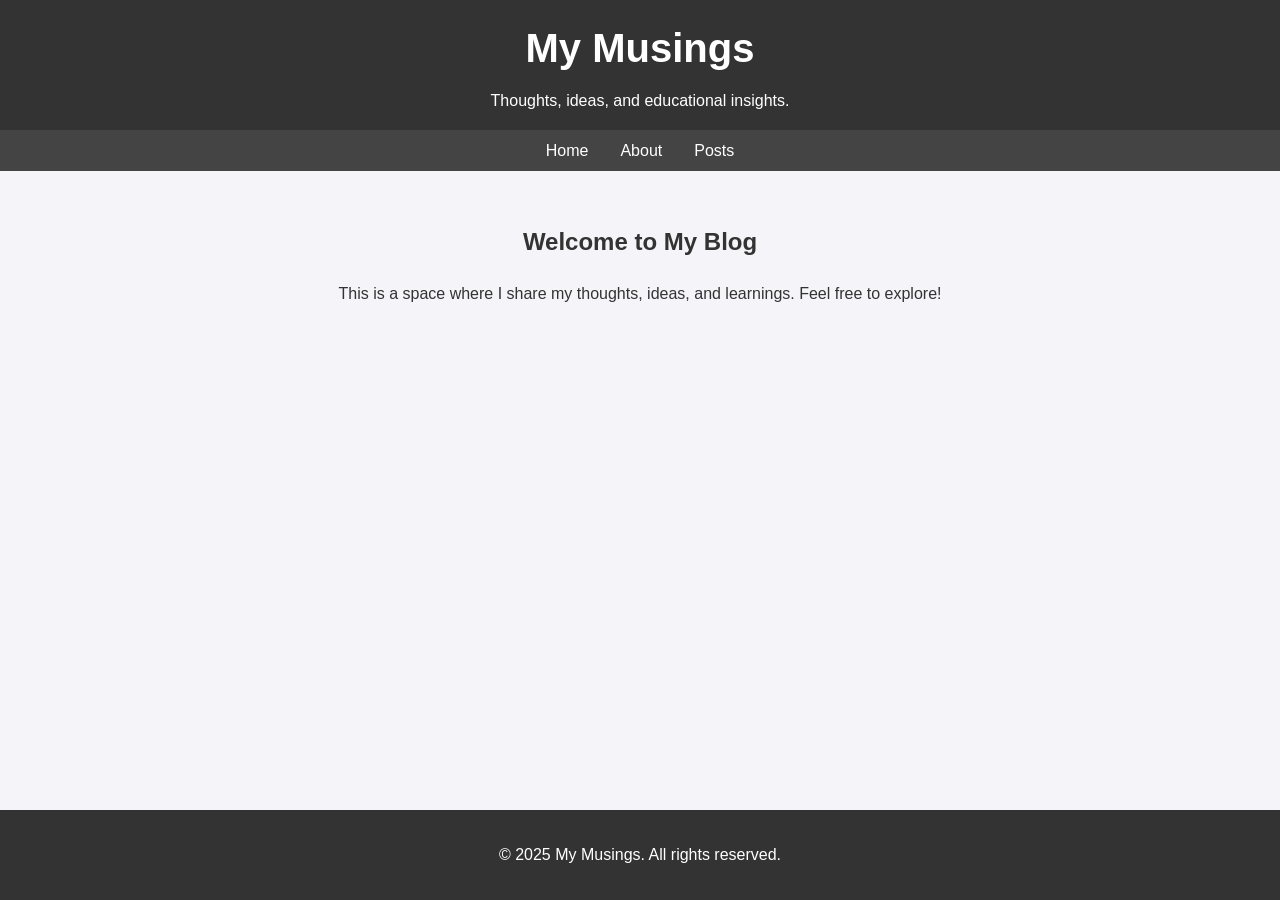
==== index.html @ 352ae84f "Setup" ====
<!DOCTYPE html>
<html lang="en">
<head>
    <meta charset="UTF-8">
    <meta name="viewport" content="width=device-width, initial-scale=1.0">
    <title>My Musings</title>
    <link rel="stylesheet" href="styles.css">
</head>
<body>
    <header>
        <h1>My Musings</h1>
        <p>Thoughts, ideas, and educational insights.</p>
    </header>
    <nav>
        <ul>
            <li><a href="index.html">Home</a></li>
            <li><a href="about.html">About</a></li>
            <li><a href="posts.html">Posts</a></li>
        </ul>
    </nav>
    <main>
        <h2>Welcome to My Blog</h2>
        <p>This is a space where I share my thoughts, ideas, and learnings. Feel free to explore!</p>
    </main>
    <footer>
        <p>&copy; 2025 My Musings. All rights reserved.</p>
    </footer>
</body>
</html>
---- styles.css ----
body {
    font-family: Arial, sans-serif;
    line-height: 1.6;
    margin: 0;
    padding: 0;
    background-color: #f4f4f9;
    color: #333;
}

header {
    background: #333;
    color: #fff;
    text-align: center;
    padding: 1rem;
}

header h1 {
    margin: 0;
    font-size: 2.5rem;
}

header p {
    margin: 0.5rem 0 0;
}

nav {
    background: #444;
    color: #fff;
    text-align: center;
    padding: 0.5rem 0;
}

nav ul {
    list-style: none;
    padding: 0;
    margin: 0;
    display: flex;
    justify-content: center;
}

nav ul li {
    margin: 0 1rem;
}

nav ul li a {
    color: #fff;
    text-decoration: none;
}

nav ul li a:hover {
    text-decoration: underline;
}

main {
    padding: 2rem;
    text-align: center;
}

footer {
    background: #333;
    color: #fff;
    text-align: center;
    padding: 1rem 0;
    position: fixed;
    bottom: 0;
    width: 100%;
}
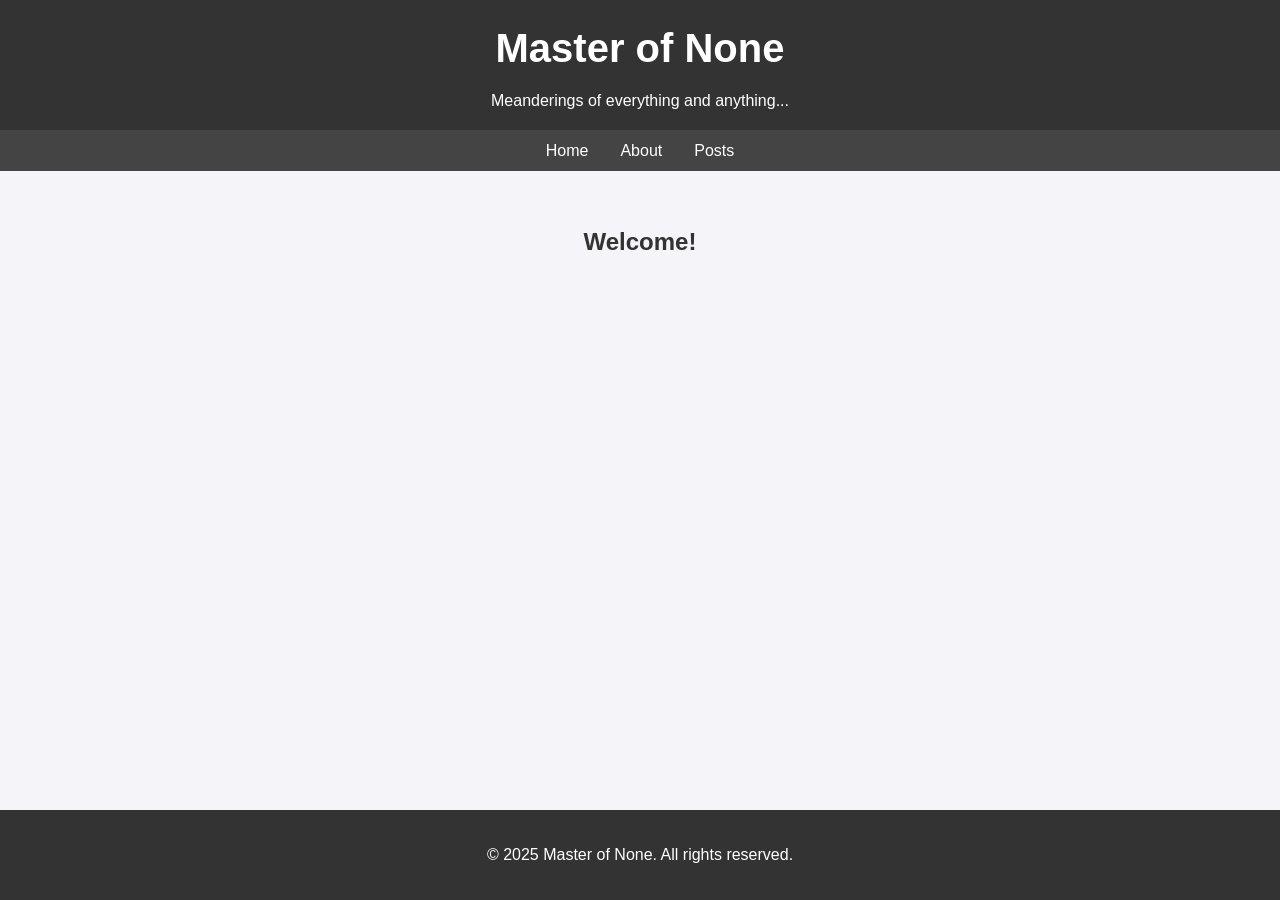
==== commit 0c078723: "updated landing" ====
--- a/index.html
+++ b/index.html
@@ -8,8 +8,8 @@
 </head>
 <body>
     <header>
-        <h1>My Musings</h1>
-        <p>Thoughts, ideas, and educational insights.</p>
+        <h1>Master of None</h1>
+        <p>Meanderings of everything and anything...</p>
     </header>
     <nav>
         <ul>
@@ -19,11 +19,11 @@
         </ul>
     </nav>
     <main>
-        <h2>Welcome to My Blog</h2>
-        <p>This is a space where I share my thoughts, ideas, and learnings. Feel free to explore!</p>
+        <h2>Welcome!</h2>
+        <p></p>
     </main>
     <footer>
-        <p>&copy; 2025 My Musings. All rights reserved.</p>
+        <p>&copy; 2025 Master of None. All rights reserved.</p>
     </footer>
 </body>
 </html>
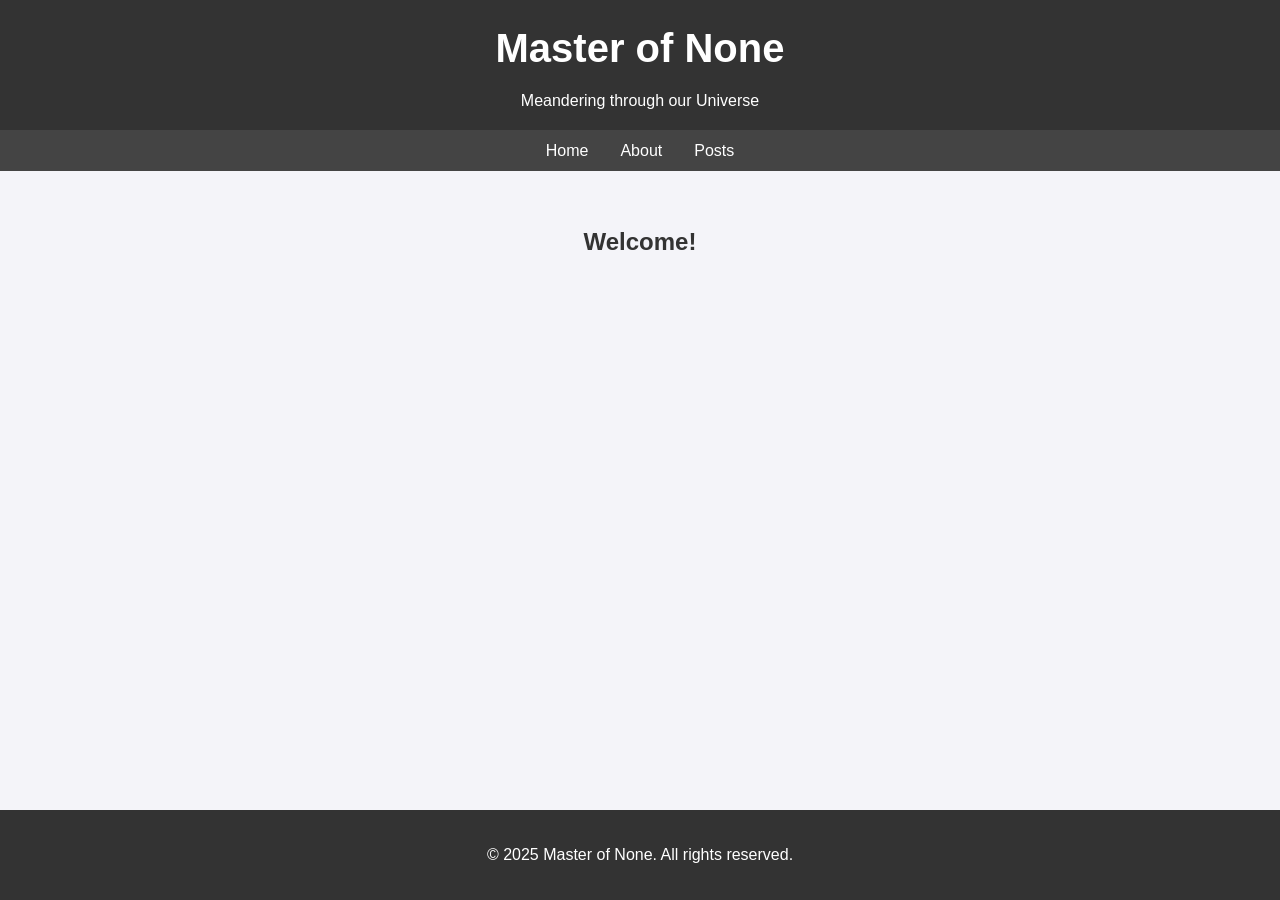
==== commit a3ee6b19: "updated landing" ====
--- a/index.html
+++ b/index.html
@@ -9,7 +9,7 @@
 <body>
     <header>
         <h1>Master of None</h1>
-        <p>Meanderings of everything and anything...</p>
+        <p>Meandering through our Universe</p>
     </header>
     <nav>
         <ul>
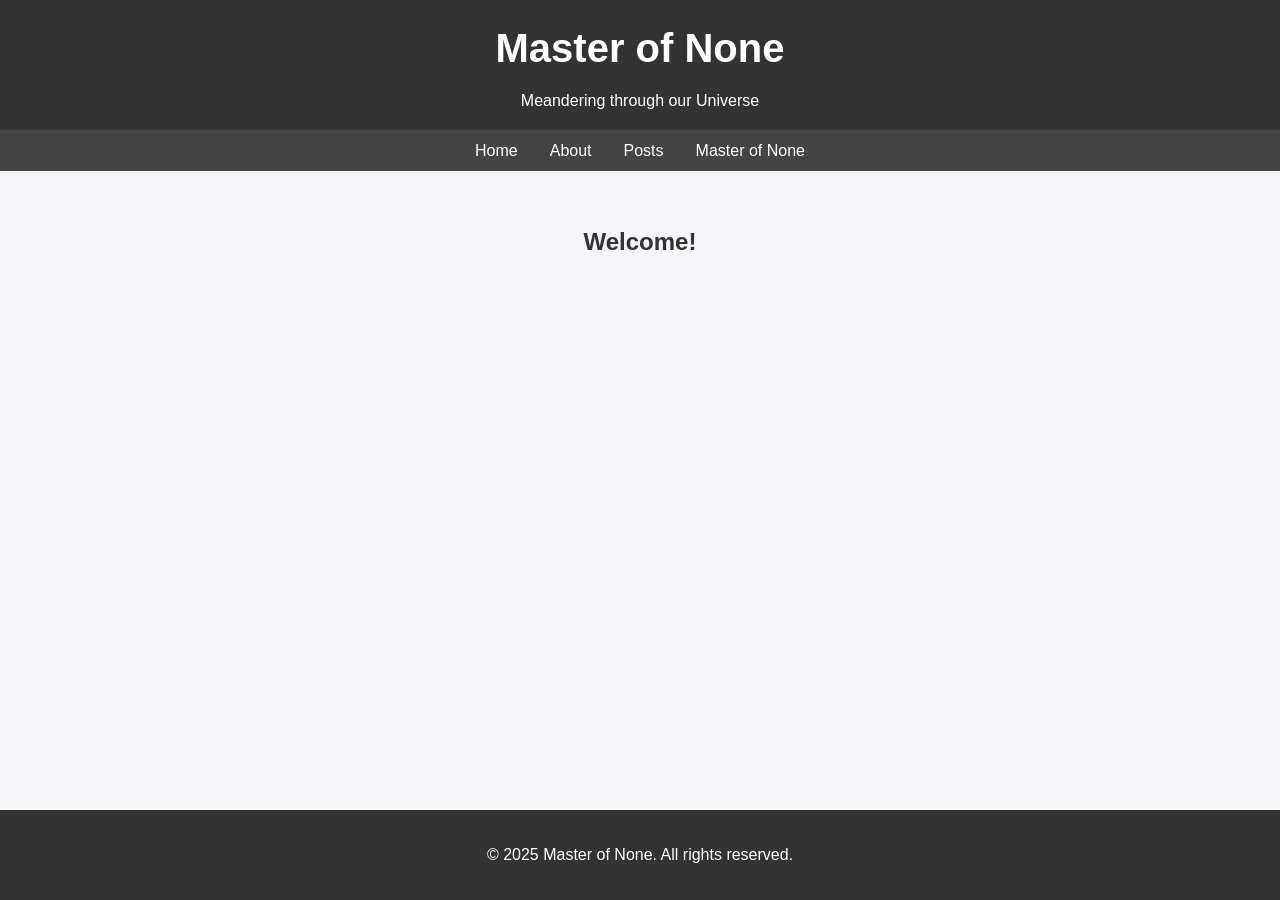
==== commit 28a5d921: "first post" ====
--- a/index.html
+++ b/index.html
@@ -16,6 +16,7 @@
             <li><a href="index.html">Home</a></li>
             <li><a href="about.html">About</a></li>
             <li><a href="posts.html">Posts</a></li>
+			<li><a href="Master-of-None.html">Master of None</a></li>
         </ul>
     </nav>
     <main>
